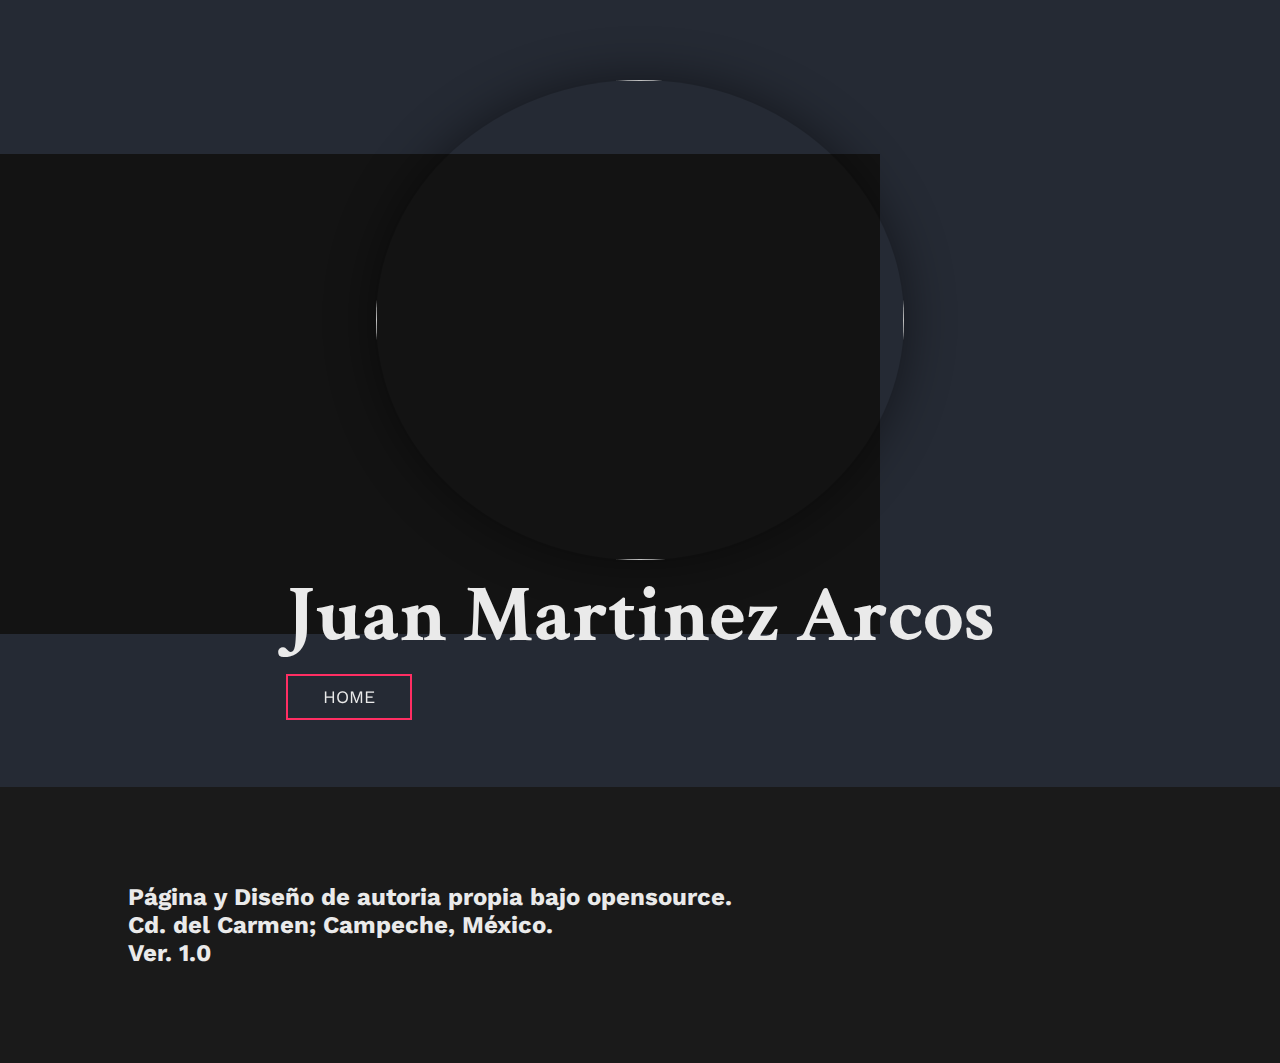
==== acercade.html @ 734d6aac "viernes1308" ====
<!DOCTYPE html>

<html lang="en">
  <head>
    <meta charset="UTF-8" />
    <meta name="viewport" content="width=device-width, initial-scale=1.0" />
    <title>Acerca de</title>
 	<link rel="shortcut icon" href="IMG/perfil.png"/>
    <link rel="stylesheet" href="CSS/style2.css" />
    <link
      rel="stylesheet"
      href="https://use.fontawesome.com/releases/v5.15.3/css/all.css"
      integrity="sha384-SZXxX4whJ79/gErwcOYf+zWLeJdY/qpuqC4cAa9rOGUstPomtqpuNWT9wdPEn2fk"
      crossorigin="anonymous"
    />
  </head>
<body>

  <section id="main" class="center">
    <div class="user_info">
      <h1 class="user_name">Juan Martinez Arcos</h1><br>
      <a href="index.html" class="btn">HOME</a> 
     </div>

      <div class="user_img">
        <img src="https://raw.githubusercontent.com/jmma15/jmma/main/IMG/foto.jpg" alt="" />
      </div>
  </section>

  <section class="about center" id="About">
      <div class="center">
        <h2>Página y Diseño de autoria propia bajo opensource.</h2>
        <h2>Cd. del Carmen; Campeche, México.</h2>
        <h2>Ver. 1.0</h2>
      </div>
  </section>

</body>
</html>
---- CSS/style2.css ----
@import url('https://fonts.googleapis.com/css2?family=Crimson+Text:wght@600&family=Work+Sans&display=swap');
* {
  margin: 0;
  padding: 0;
  box-sizing: border-box;
  font-family: var(--secondary-font);
  color: var(--color);
  scroll-behavior: smooth;
}
:root {
  --bg: #252a34;
  --bg-dark: #1d1d1d;
  --color: #eaeaea;
  --light-color: #eaeaeaa4;
  --primary-color: #08d9d6;
  --secondary-color: #ff2e63;
  --font: 'Crimson Text', serif;
  --secondary-font: 'Work Sans', sans-serif;
}
body {
  background: var(--bg);
  color: var(--color);
}
.center {
  display: flex;
  justify-content: center;
  align-items: center;
}

.center1 {
  display: flex;
  justify-content:left;
  align-items:;
}
/* ---------- main section ---------- */
#main {
  width: 100%;
  /* height: 50em; */
    padding: 5em 0;
  backdrop-filter: blur(1px);
  backdrop-filter: contrast(250px);
  position: relative;
  justify-content: space-around;
  flex-wrap: wrap-reverse;
}
#main::before {
  content: "";
  width: 100%;
  height: 30em;
  position: absolute;
  right: 25em;
  z-index: -1;
  background: rgb(19, 19, 19);
}
#main .user_info {
  margin: 0 30px;
}
#main .user_info .user_name {
  font-family: var(--font);
  font-size: 5em;
}
#main p {
  font-family: var(--secondary-font);
  font-size: 1.5em;
  color: var(--light-color);
  margin-bottom: 1.5em;
}
#main .user_img img {
  width: 33em;
  height: 30em;
  border-radius: 50%;
  margin: 0 30px;
  box-shadow: 0 0 50px rgba(0, 0, 0, 0.479);
}
#main .user_info .btn {
  padding: 0.6em 2em;
  background: none;
  color: var(--color);
  font-size: 1.1em;
  cursor: pointer;
  text-decoration: none;
  border: 2px solid var(--secondary-color);
  transition: all 0.4s;
}
#main .user_info .btn:hover {
  background: var(--secondary-color);
}
#particles-js {
  width: 100%;
  position: absolute;
  z-index: -1;
}

/* ---------- about section ---------- */
.about {
  width: 100%;
  background: #1a1a1a;
  padding: 6em 0;
}
.about div{
  width: 80%;
  flex-direction: column;
  align-items: flex-start;
}
.about img{
  width: 20em;
  margin: 2em;
}
.about_heading {
  font-size: 6em;
  font-family: var(--font);
}
.about p {
  font-size: 1.4em;
  color: var(--color);
  opacity: 0.6;
}

/* ---------- skills section ---------- */
.skills {
  width: 100%;
  /* height: 50em; */
  margin: 2em 0;
  position: relative;
  flex-direction: column;
  overflow-x: hidden;
}
.skills::before,
.skills::after {
  content: "";
  position: absolute;
  width: 20em;
  height: 20em;
  background: #8e2de2; /* fallback for old browsers */
  background: -webkit-linear-gradient(
    to right,
    #4a00e0,
    #8e2de2
  ); /* Chrome 10-25, Safari 5.1-6 */
  background: linear-gradient(
    to right,
    #4a00e0,
    #8e2de2
  ); /* W3C, IE 10+/ Edge, Firefox 16+, Chrome 26+, Opera 12+, Safari 7+ */
  border-radius: 50%;
}
.skills::before {
  left: -10em;
  bottom: 0;
}
.skills::after {
  right: -10em;
  top: 8em;
  background: #f953c6; /* fallback for old browsers */
  background: -webkit-linear-gradient(
    to right,
    #b91d73,
    #f953c6
  ); /* Chrome 10-25, Safari 5.1-6 */
  background: linear-gradient(
    to right,
    #b91d73,
    #f953c6
  ); /* W3C, IE 10+/ Edge, Firefox 16+, Chrome 26+, Opera 12+, Safari 7+ */
}
.skill_box {
  flex-wrap: wrap;
}
.skill_box .box {
  margin: 2em 2em;
  width: 15em;
  height: 12em;
  background: var(--bg-dark);
  background: rgba(255, 255, 255, 0.089);
  backdrop-filter: blur(20px);
  border: 1px solid rgba(255, 255, 255, 0.068);
  border-bottom: none;
  display: flex;
  justify-content: center;
  align-items: center;
  flex-direction: column;
  cursor: pointer;
  position: relative;
  z-index: 1;
}
.skill_box .box::before {
  content: "";
  position: absolute;
  background: var(--secondary-color);
  left: 0;
  bottom: 0;
  width: 100%;
  height: 100%;
  z-index: -1;
  transform-origin: bottom;
  transform: scaleY(0.03);
  transition: all 0.3s;
}
.skill_box .box:hover::before {
  transform: scaleY(1);
}
.skill_box .box i {
  margin-bottom: 0.1em;
}
.skill_head {
  font-size: 6em;
  font-family: var(--font);
}

/* ---------- projects ---------- */
.projects {
  width: 100%;
  padding: 2em 0;
  position: relative;
  flex-direction: column;
  background: #1a1a1a;
  overflow-x: hidden;
}
.projects::before,
.projects::after {
  content: "";
  position: absolute;
  width: 20em;
  height: 20em;
  background: #1a1a1a; 
  background: -webkit-linear-gradient(
    to right,
    #1a1a1a,
    #1a1a1a
  ); 
  background: linear-gradient(
    to right,
    #1a1a1a,
    #1a1a1a
  ); 
  border-radius: 50%;
}
.projects::before {
  left: -10em;
  bottom: 0;
}
.projects::after {
  right: -10em;
  top: 8em;
  background: #8e2de2; 
  background: -webkit-linear-gradient(
    to right,
    #1a1a1a,
    #1a1a1a
  ); 
  background: linear-gradient(
    to right,
    #1a1a1a,
    #1a1a1a
  ); 
}
.projects .project_heading {
  margin-bottom: 0.4em;
  font-size: 6em;
  font-family: var(--font);
}
.projects .container {
  width: 100%;
  flex-wrap: wrap;
  z-index: 1;
}
.projects .container .main_box {
  width: 35em;
  height: 12em;
  margin: 0.5em 2em;
  justify-content: space-evenly;
  background: rgba(255, 255, 255, 0.116);
  backdrop-filter: blur(20px);
  border: 1px solid rgba(255, 255, 255, 0.199);
}
.projects .container .main_box .icon {
  width: 0.8em;
  height: 150px;
  margin-left: 0.1em;
  font-size: 8em;
}
.projects .container .main_box .box {
  width: 20em;
  margin-left: 0.8em;
  padding-right: 0.5em;
}
.projects .container .main_box .box :is(h1, p) {
  margin-bottom: 0.5em;
}
.projects .container .main_box .box p{
  opacity: 0.6;
}
.projects .container .main_box .box .links a {
  color: var(--light-color);
  text-decoration: none;
  margin-right: 0.4em;
  transition: all 0.4s;
}
.projects .container .main_box .box .links a i {
  margin-left: 0.4em;
  transition: all 0.4s;
}
.projects .container .main_box .box .links a:hover {
  color: var(--secondary-color);
}
.projects .container .main_box .box .links a:hover i {
  transform: translateX(0.2em);
  color: var(--secondary-color);
}
#particles-js2 {
  width: 100%;
  height: 100%;
  position: absolute;
  z-index: -1;
}

/* ---------- footer ---------- */
footer{
    width: 100%;
    padding: 3em 0;
    flex-direction: column;
    background: #1a1a1a;
}
footer .social_media_icons{
    margin-top: 1em;
}
footer .social_media_icons a{
    margin: 0.8em;
    border-radius: 50px;
}
footer .social_media_icons a i{
    font-size: 1.8em;
    padding: 0.2em;
    transition: color 0.4s;
}
footer .social_media_icons a:hover i{
    font-size: 1.8em;
    padding: 0.2em;
    color: rgba(54, 54, 54, 0.966);
}


/* --------- toggle ---------- */
.toggle{
  width: 200px;
  height: 200px;
  backdrop-filter: blur(20px);
  border-radius: 15px;
  background: rgba(20, 20, 20, 0.178);
  position: fixed;
  top: 250px;
  right: 10px;
  z-index: 100;
  flex-direction: column;
  justify-content: space-evenly;
  transition: all .4s;
}
.toggle .box a{
  flex-direction: column;
  text-decoration: none;
}
.toggle .box a i{
  font-size: 18px;
}
.toggle .box a p{
  font-size: 12px;
  margin-top: 8px
}
.toggle .box:nth-child(2){
  width: 100%;
  justify-content: space-evenly;
}
.toggle .box input{
  width: 40px;
  height: 40px;
  -webkit-appearance: none;
  cursor: pointer;
  border-radius: 10px;
  background: rgb(31, 31, 31);
  border: 6px solid rgba(255, 255, 255, 0.459);
}
.toggle.active .box input{
  position: absolute;
  top: 0;
  left: 0;
  width: 100%;
  height: 100%;
  border-radius: 15px;
}
.toggle.active{
  width: 50px;
  height: 50px;
  overflow: hidden;
}
/* ---------- Media Query ---------- */
@media (max-width: 1120px) {
  #main .user_img img {
    width: 25em;
    height: 25em;
  }
  .skills {
    height: 100%;
    padding: 5em 0;
  }
  .about {
      width: 100%;
      padding: 2em 0;
      position: relative;
      flex-direction: column;
      background: #1a1a1a;
      overflow-x: hidden;
  }
  .about div{
    width: 70%;
  }
}
@media (max-width: 900px) {
  .skills {
    height: 100%;
    padding: 5em 0;
  }
  .skill_box .box {
    margin: 2em .6em;
    width: 12em;
    height: 8em;
  }
  .skill_head {
    font-size: 5em;
    font-family: var(--font);
  }
  .about_heading {
    font-size: 5em;
    font-family: var(--font);
  }
  .projects .project_heading {
    margin-bottom: 0.4em;
    font-size: 5em;
    font-family: var(--font);
  }
}
@media (max-width: 700px) {
  body {
    font-size: 13px;
  }
  .skill_box .box{
    margin: 2em 0.5em;
    width: 12em;
    height: 8em;
  }
}
@media (max-width: 450px) {
  #main .user_img img{
    width: 20em;
    height: 20em;
  }
  .projects .container .main_box .icon{
    height: 80%;
    padding: 0.2em;
  }
  .projects .container .main_box {
    flex-direction: column;
    width: 100%;
    height: 100%;
    padding: 2em 0.2em;
  }
}

@media (max-width: 350px) {
  body{
    font-size: 8px;
  }
}
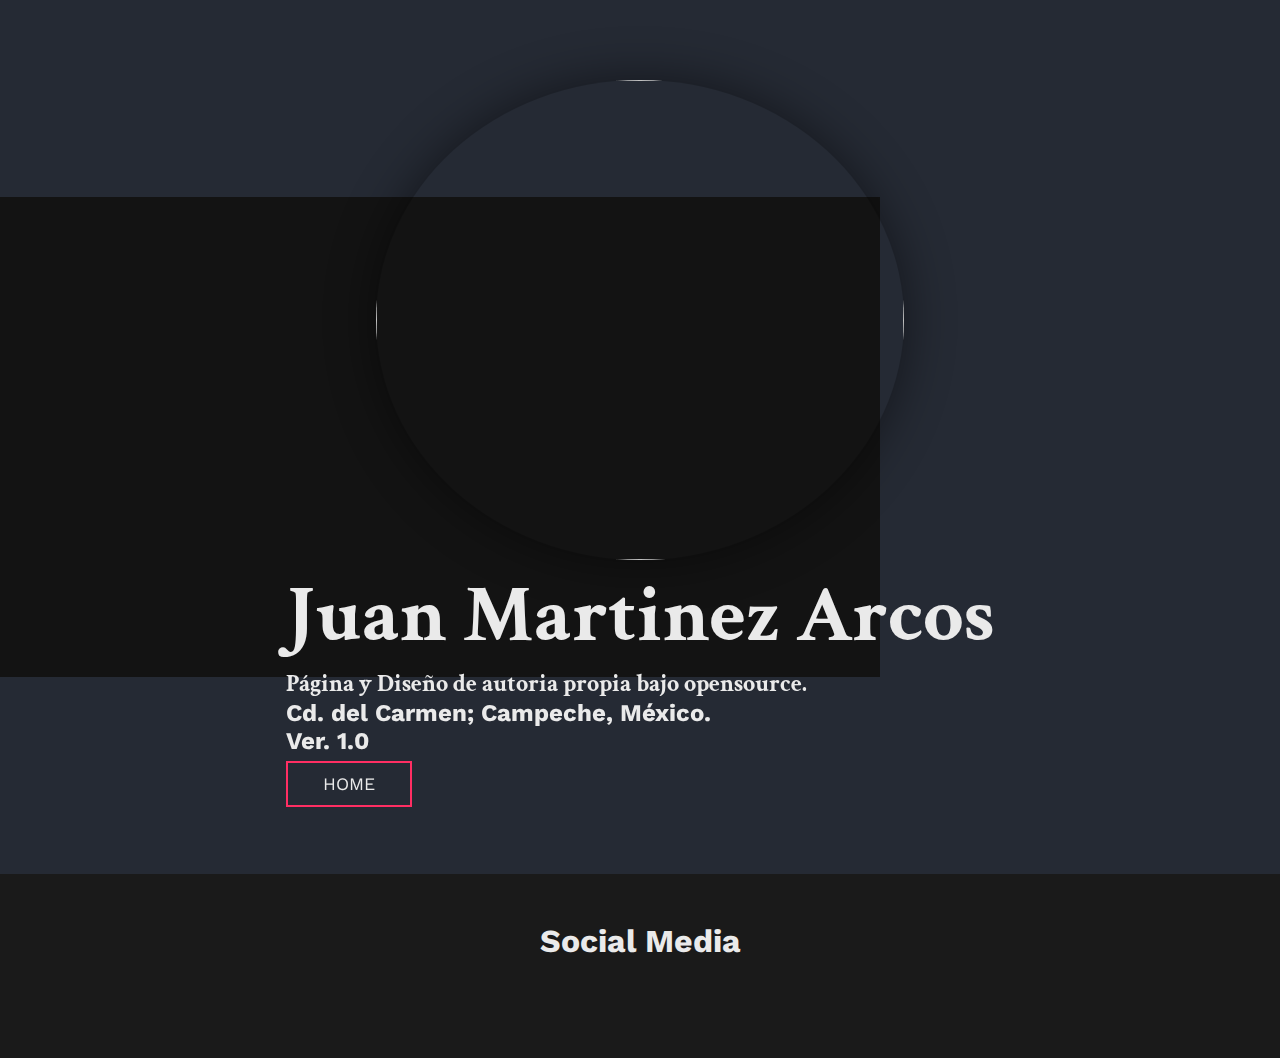
==== commit 1abceb8b: "viernes13horas" ====
--- a/acercade.html
+++ b/acercade.html
@@ -18,7 +18,10 @@
 
   <section id="main" class="center">
     <div class="user_info">
-      <h1 class="user_name">Juan Martinez Arcos</h1><br>
+      <h1 class="user_name">Juan Martinez Arcos</h1>
+      <h1 class="user_name2">Página y Diseño de autoria propia bajo opensource.</h1>
+      <h2>Cd. del Carmen; Campeche, México.</h2>
+      <h2>Ver. 1.0</h2><br>
       <a href="index.html" class="btn">HOME</a> 
      </div>
 
@@ -26,14 +29,28 @@
         <img src="https://raw.githubusercontent.com/jmma15/jmma/main/IMG/foto.jpg" alt="" />
       </div>
   </section>
-
-  <section class="about center" id="About">
-      <div class="center">
-        <h2>Página y Diseño de autoria propia bajo opensource.</h2>
-        <h2>Cd. del Carmen; Campeche, México.</h2>
-        <h2>Ver. 1.0</h2>
+  <!-- footer -->
+    <footer class="center">
+      <h1>Social Media</h1>
+      <div align="center" class="social_media_icons">
+        <a href="https://www.instagram.com" target="_blank_"
+          ><i class="fab fa-instagram"></i
+        ></a>
+        <a href="#" target="_blank_"
+          ><i class="fab fa-github"></i
+        ></a>
+        <a
+          href= "https://www.twitter.com"
+          target="_blank_"
+          ><i class="fab fa-twitter"></i
+        ></a>
+        <a
+          href="https://www.facebook.com"
+          target="_blank_"
+          ><i class="fab fa-facebook"></i
+        ></a>
       </div>
-  </section>
-
+    </footer>
+  
 </body>
 </html>
--- a/CSS/style2.css
+++ b/CSS/style2.css
@@ -59,6 +59,12 @@
   font-family: var(--font);
   font-size: 5em;
 }
+
+#main .user_info .user_name2 {
+  font-family: var(--font);
+  font-size: 1.5em;
+}
+
 #main p {
   font-family: var(--secondary-font);
   font-size: 1.5em;
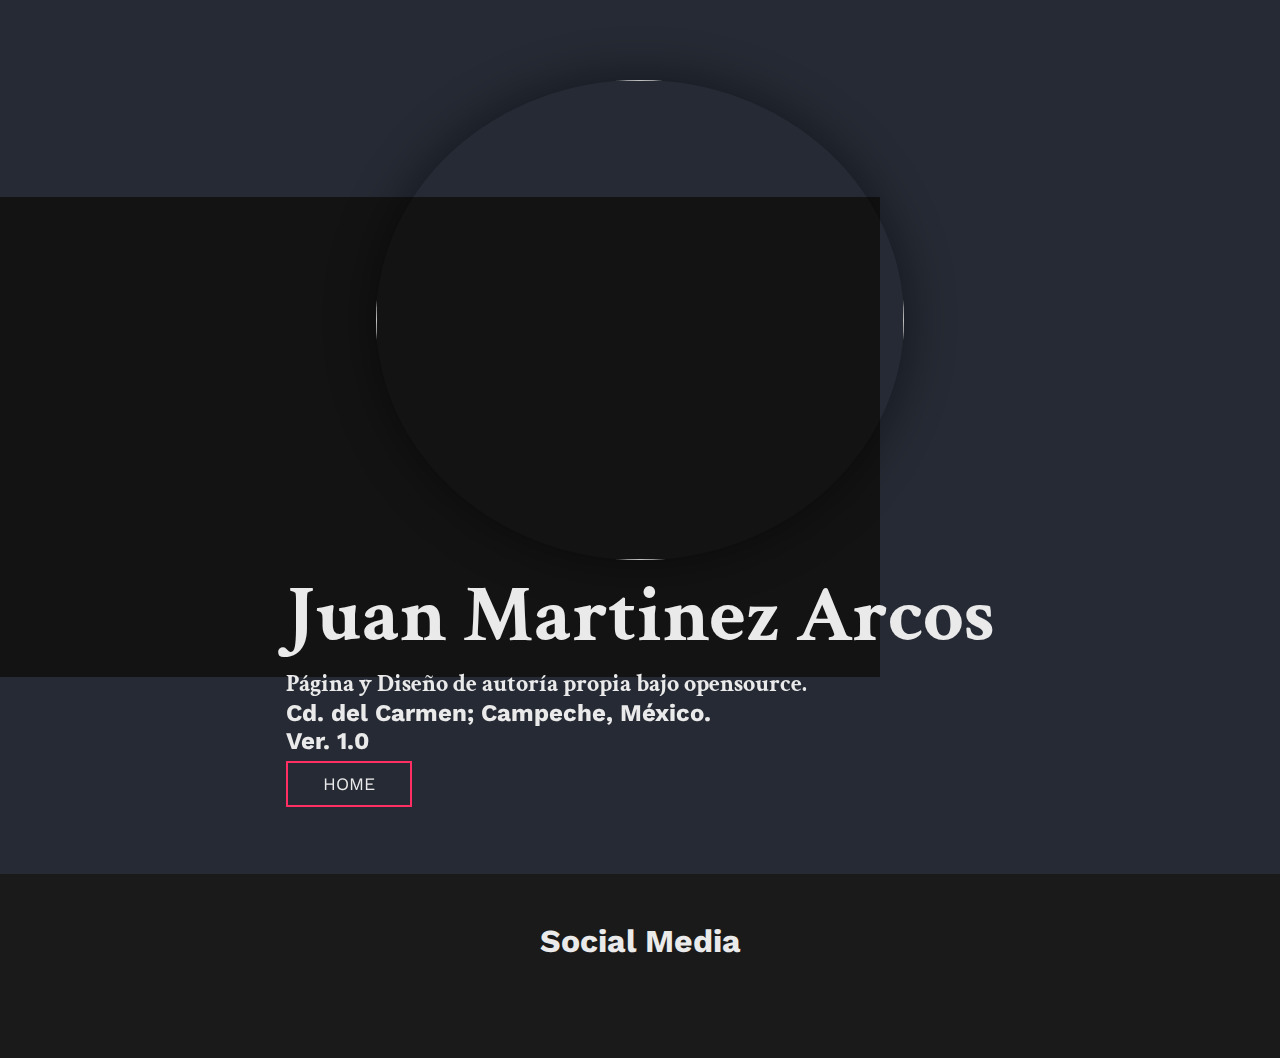
==== commit 72eb63b4: "Update acercade.html" ====
--- a/acercade.html
+++ b/acercade.html
@@ -19,7 +19,7 @@
   <section id="main" class="center">
     <div class="user_info">
       <h1 class="user_name">Juan Martinez Arcos</h1>
-      <h1 class="user_name2">Página y Diseño de autoria propia bajo opensource.</h1>
+      <h1 class="user_name2">Página y Diseño de autoría propia bajo opensource.</h1>
       <h2>Cd. del Carmen; Campeche, México.</h2>
       <h2>Ver. 1.0</h2><br>
       <a href="index.html" class="btn">HOME</a> 
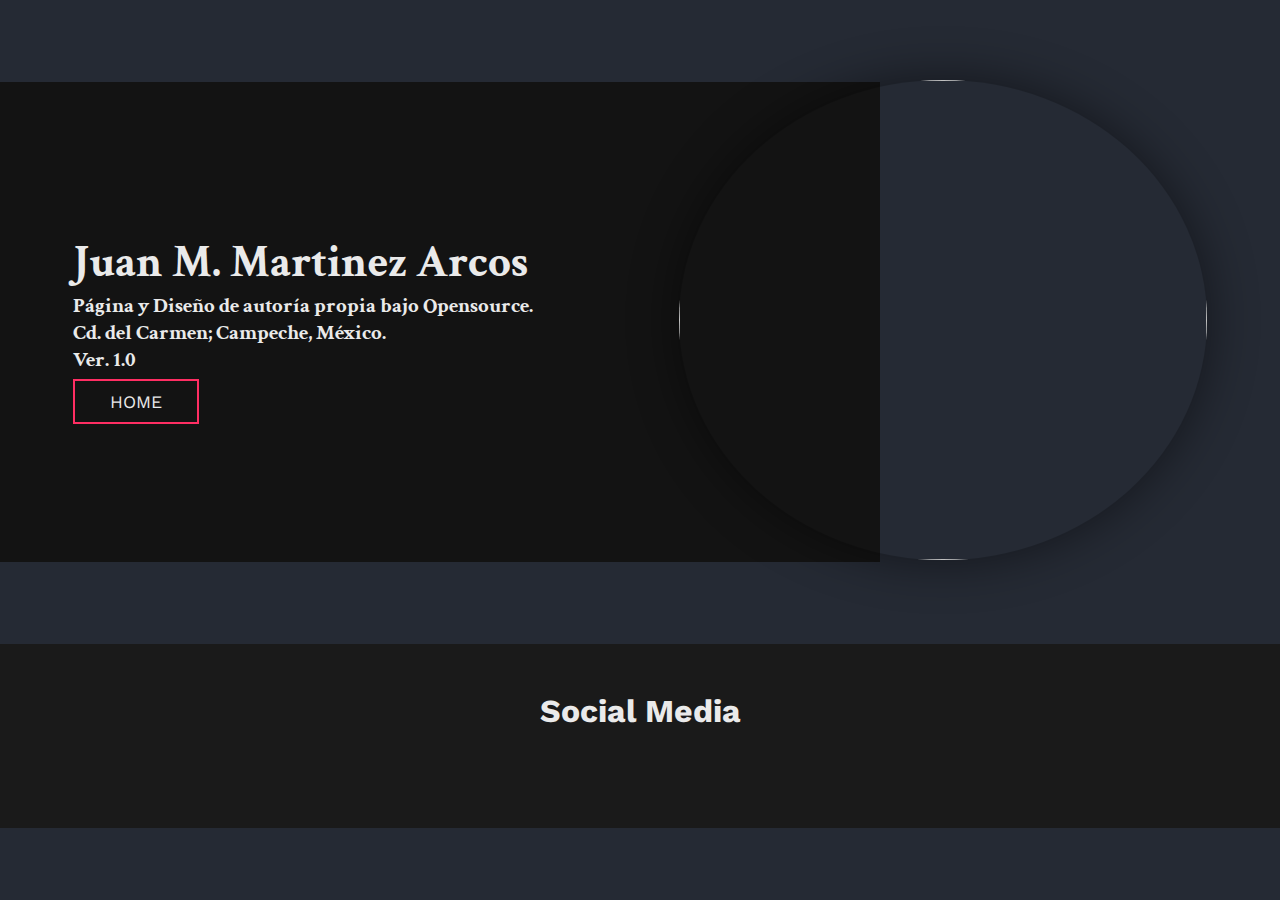
==== commit 971ec9ee: "ULTIMA" ====
--- a/acercade.html
+++ b/acercade.html
@@ -18,10 +18,10 @@
 
   <section id="main" class="center">
     <div class="user_info">
-      <h1 class="user_name">Juan Martinez Arcos</h1>
-      <h1 class="user_name2">Página y Diseño de autoría propia bajo opensource.</h1>
-      <h2>Cd. del Carmen; Campeche, México.</h2>
-      <h2>Ver. 1.0</h2><br>
+      <h3 class="user_name">Juan M. Martinez Arcos</h3>
+      <h2 class="user_name2">Página y Diseño de autoría propia bajo Opensource.</h2>
+      <h2 class="user_name2">Cd. del Carmen; Campeche, México.</h2>
+      <h2 class="user_name2">Ver. 1.0</h2><br>
       <a href="index.html" class="btn">HOME</a> 
      </div>
 
--- a/CSS/style2.css
+++ b/CSS/style2.css
@@ -57,12 +57,12 @@
 }
 #main .user_info .user_name {
   font-family: var(--font);
-  font-size: 5em;
+  font-size: 2.8em;
 }
 
 #main .user_info .user_name2 {
   font-family: var(--font);
-  font-size: 1.5em;
+  font-size: 1.3em;
 }
 
 #main p {
